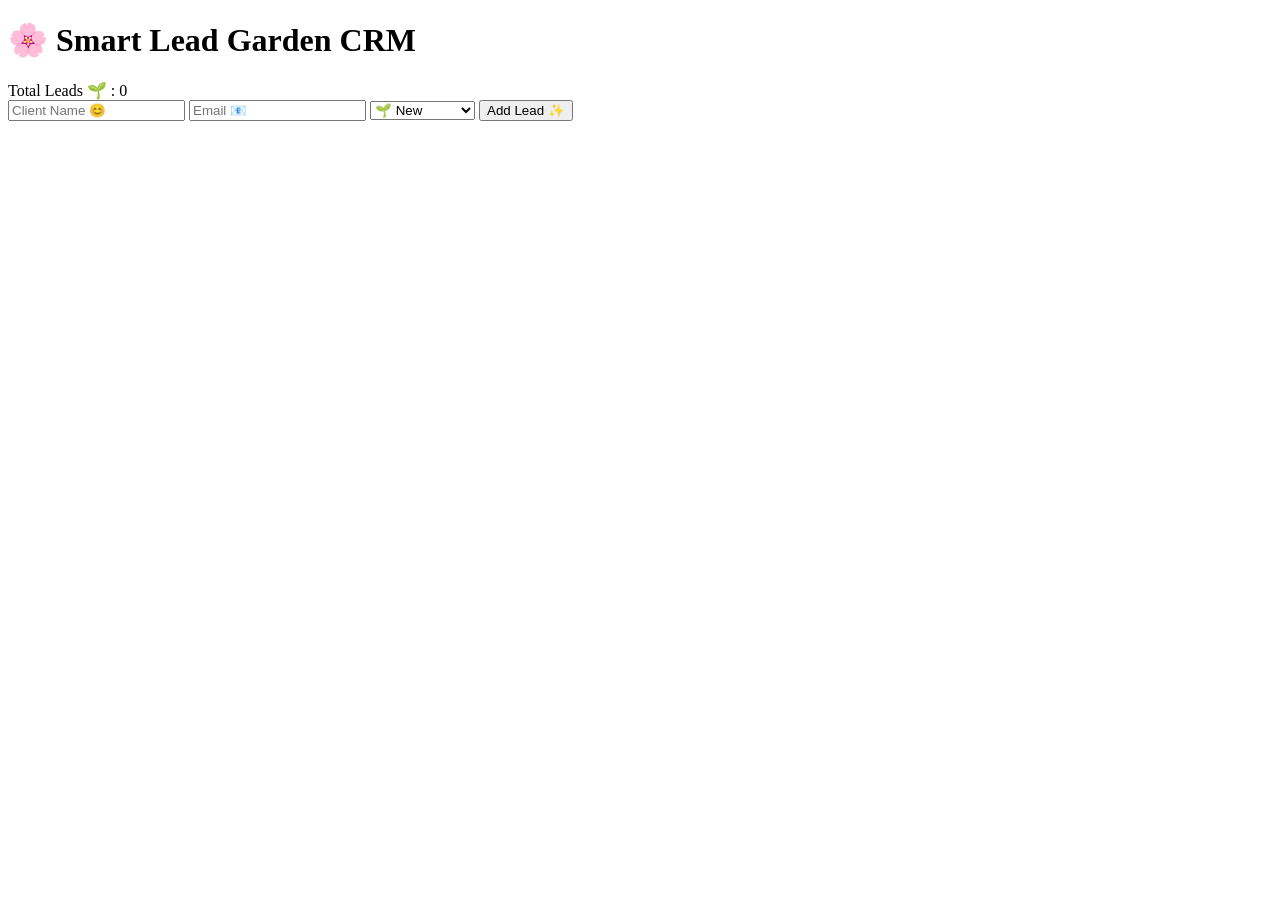
==== Files/index.html @ 384639d9 "Rename index.html to Files/index.html" ====
<!DOCTYPE html>
<html>
<head>
<title>Smart Lead Garden CRM</title>
<link rel="stylesheet" href="style.css">
</head>

<body>

<h1>🌸 Smart Lead Garden CRM</h1>

<div class="dashboard">
<div>Total Leads 🌱 : <span id="count">0</span></div>
</div>

<div class="form">
<input id="name" placeholder="Client Name 😊">
<input id="email" placeholder="Email 📧">

<select id="status">
<option>🌱 New</option>
<option>📞 Contacted</option>
<option>🎉 Converted</option>
</select>

<button onclick="addLead()">Add Lead ✨</button>
</div>

<div id="leadContainer" class="cards"></div>

<script src="script.js"></script>

</body>
</html>
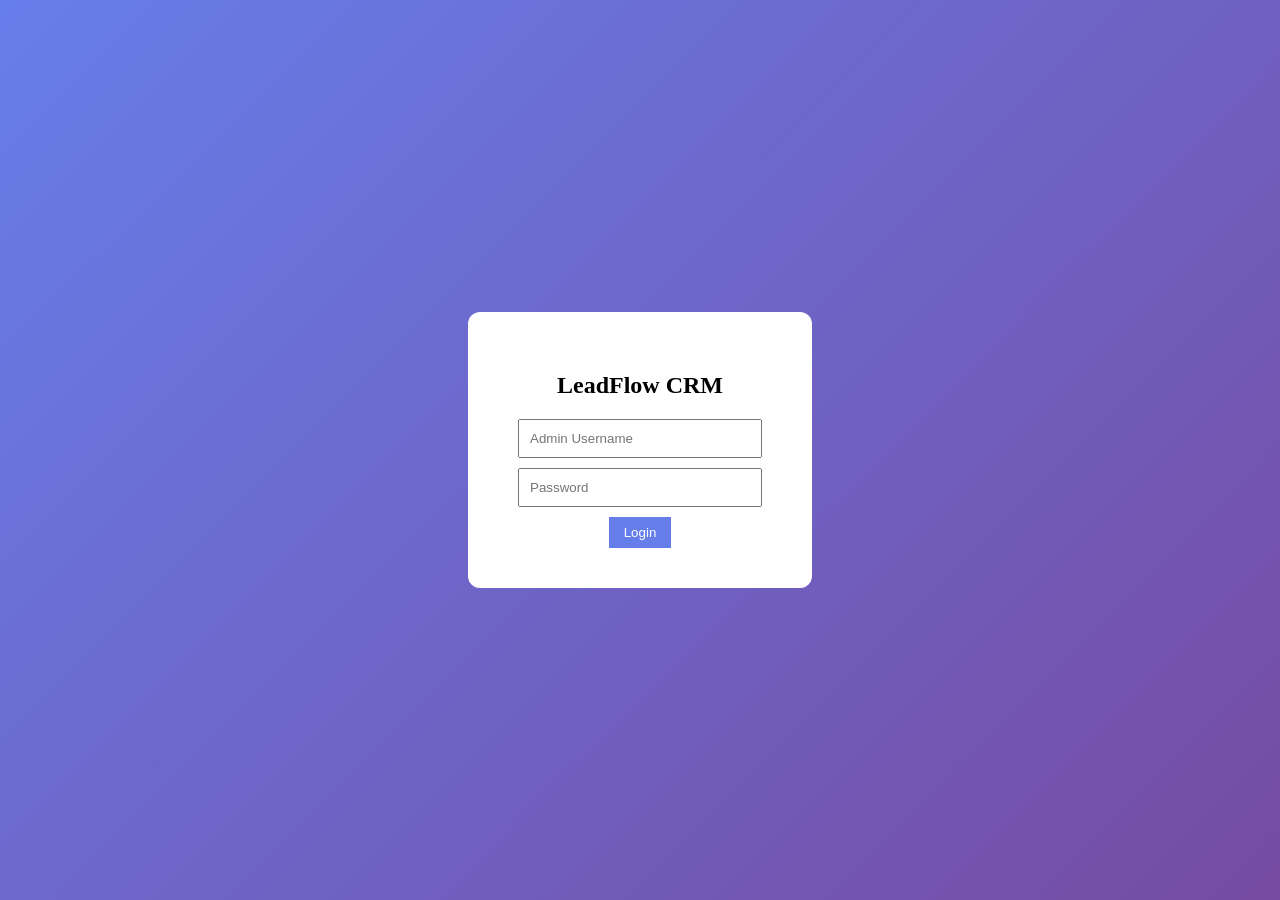
==== commit 72b4ea65: "Add files via upload" ====
--- a/Files/index.html
+++ b/Files/index.html
@@ -1,34 +1,118 @@
 <!DOCTYPE html>
 <html>
 <head>
-<title>Smart Lead Garden CRM</title>
+<title>LeadFlow CRM</title>
 <link rel="stylesheet" href="style.css">
+
+<style>
+.hidden{
+display:none;
+}
+</style>
+
 </head>
 
 <body>
 
-<h1>🌸 Smart Lead Garden CRM</h1>
+<!-- LOGIN PAGE -->
+<div id="loginPage" class="login-body">
 
-<div class="dashboard">
-<div>Total Leads 🌱 : <span id="count">0</span></div>
+<div class="login-box">
+<h2>LeadFlow CRM</h2>
+
+<input id="user" placeholder="Admin Username">
+<input id="pass" type="password" placeholder="Password">
+
+<button onclick="login()">Login</button>
+
 </div>
 
+</div>
+
+
+<!-- DASHBOARD PAGE -->
+<div id="dashboardPage" class="hidden">
+
+<div class="sidebar">
+<h2>LeadFlow CRM</h2>
+<button onclick="logout()">Logout</button>
+</div>
+
+<div class="main">
+
+<h1>Lead Dashboard</h1>
+
+<div class="stats">
+Total Leads : <span id="count">0</span>
+</div>
+
+<input id="search" placeholder="Search leads..." onkeyup="searchLead()">
+
 <div class="form">
-<input id="name" placeholder="Client Name 😊">
-<input id="email" placeholder="Email 📧">
+
+<input id="name" placeholder="Client Name">
+<input id="email" placeholder="Email">
+<input id="source" placeholder="Lead Source">
+<input id="notes" placeholder="Notes / Follow up">
 
 <select id="status">
-<option>🌱 New</option>
-<option>📞 Contacted</option>
-<option>🎉 Converted</option>
+<option>New</option>
+<option>Contacted</option>
+<option>Converted</option>
 </select>
 
-<button onclick="addLead()">Add Lead ✨</button>
+<button onclick="addLead()">Add Lead</button>
+
 </div>
 
-<div id="leadContainer" class="cards"></div>
+<table>
+
+<thead>
+<tr>
+<th>Name</th>
+<th>Email</th>
+<th>Source</th>
+<th>Status</th>
+<th>Notes</th>
+<th>Action</th>
+</tr>
+</thead>
+
+<tbody id="leadTable"></tbody>
+
+</table>
+
+</div>
+
+</div>
+
+
+<script>
+
+function login(){
+
+let user = document.getElementById("user").value
+let pass = document.getElementById("pass").value
+
+if(user === "admin" && pass === "admin"){
+document.getElementById("loginPage").style.display="none"
+document.getElementById("dashboardPage").style.display="block"
+}else{
+alert("Wrong Login")
+}
+
+}
+
+function logout(){
+
+document.getElementById("dashboardPage").style.display="none"
+document.getElementById("loginPage").style.display="block"
+
+}
+
+</script>
 
 <script src="script.js"></script>
 
 </body>
-</html>
+</html>
--- a/Files/style.css
+++ b/Files/style.css
@@ -0,0 +1,87 @@
+body{
+margin:0;
+font-family:Segoe UI;
+background:#f4f6f9;
+}
+
+/* LOGIN */
+
+.login-body{
+display:flex;
+justify-content:center;
+align-items:center;
+height:100vh;
+background:linear-gradient(135deg,#667eea,#764ba2);
+}
+
+.login-box{
+background:white;
+padding:40px;
+border-radius:12px;
+text-align:center;
+}
+
+.login-box input{
+display:block;
+margin:10px;
+padding:10px;
+width:220px;
+}
+
+/* SIDEBAR */
+
+.sidebar{
+position:fixed;
+width:200px;
+height:100%;
+background:#222;
+color:white;
+padding:20px;
+}
+
+/* MAIN */
+
+.main{
+margin-left:220px;
+padding:20px;
+}
+
+.stats{
+background:#4CAF50;
+color:white;
+padding:15px;
+border-radius:8px;
+width:200px;
+margin-bottom:20px;
+}
+
+.form input,select{
+padding:8px;
+margin:5px;
+}
+
+button{
+background:#667eea;
+color:white;
+border:none;
+padding:8px 15px;
+cursor:pointer;
+}
+
+/* TABLE */
+
+table{
+width:100%;
+background:white;
+border-collapse:collapse;
+margin-top:20px;
+}
+
+th,td{
+padding:10px;
+border:1px solid #ccc;
+}
+
+.delete{
+background:red;
+}
